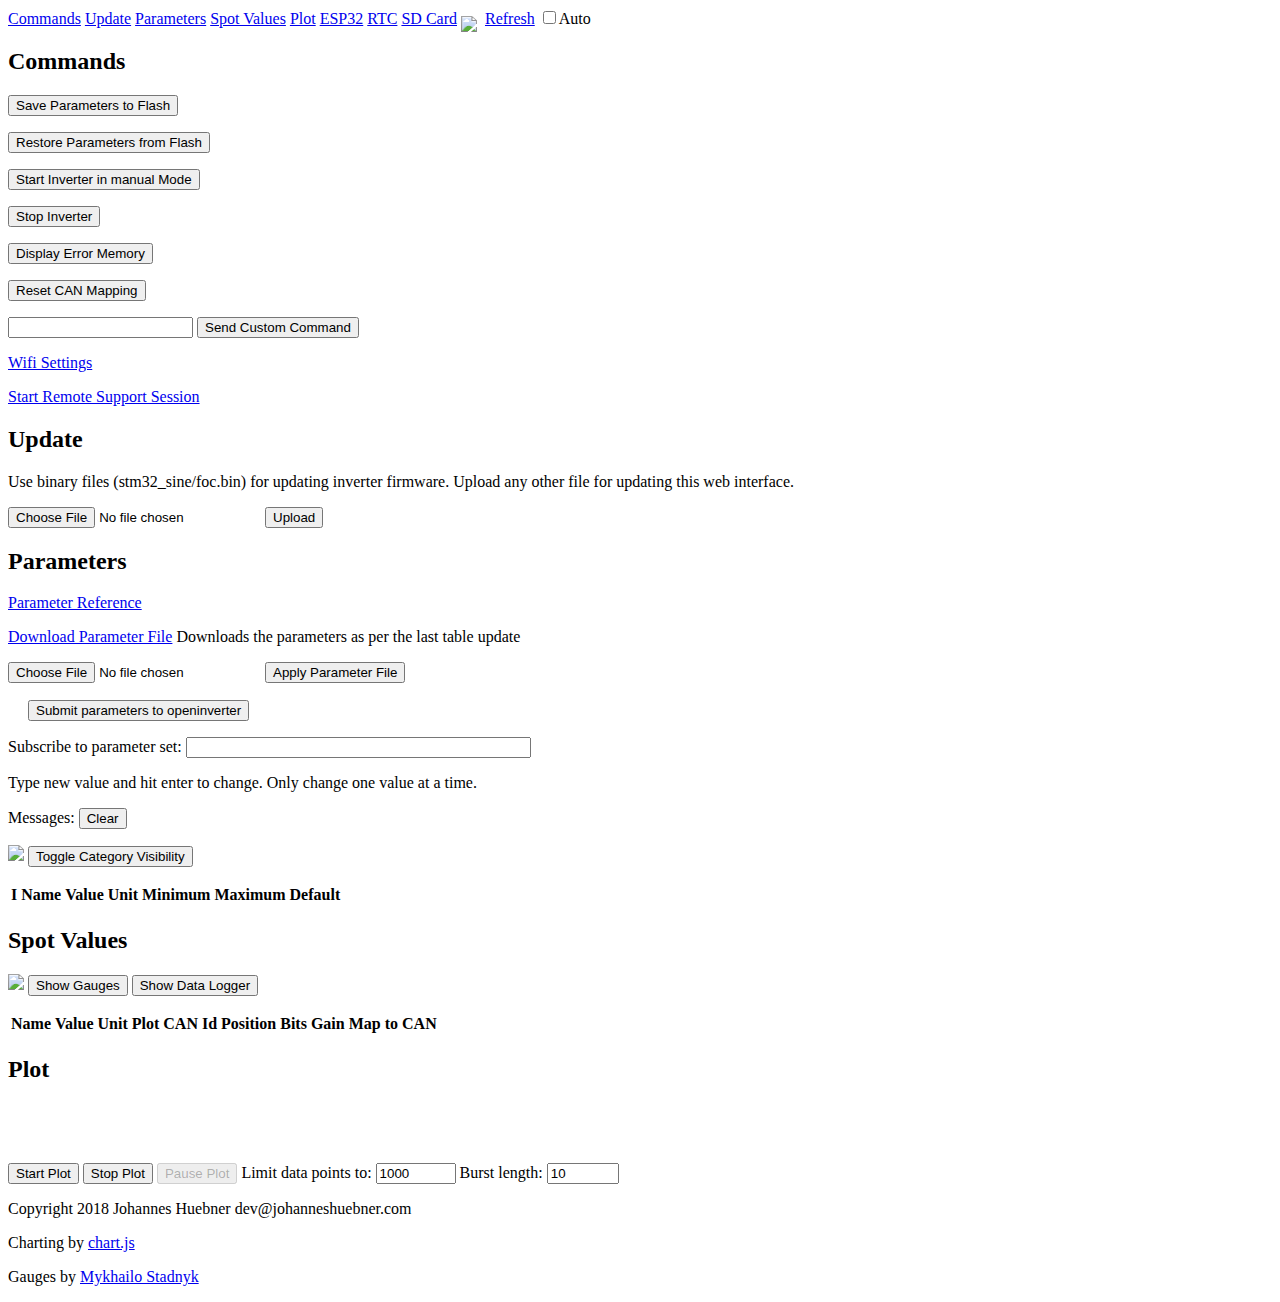
==== data/index.html @ f539e1b0 "Using CAN for inverter communication" ====
<!doctype html>
<html>
<head>
<!--
 * This file is part of the esp8266 web interface
 *
 * Copyright (C) 2018 Johannes Huebner <dev@johanneshuebner.com>
 *
 * This program is free software: you can redistribute it and/or modify
 * it under the terms of the GNU General Public License as published by
 * the Free Software Foundation, either version 3 of the License, or
 * (at your option) any later version.
 *
 * This program is distributed in the hope that it will be useful,
 * but WITHOUT ANY WARRANTY; without even the implied warranty of
 * MERCHANTABILITY or FITNESS FOR A PARTICULAR PURPOSE.  See the
 * GNU General Public License for more details.
 *
 * You should have received a copy of the GNU General Public License
 * along with this program.  If not, see <http://www.gnu.org/licenses/>.
 *
-->
<meta http-equiv="Content-Type" content="text/html; charset=utf-8" />
<title>Huebner Inverter Management Console</title>
<link href="style.css" rel="stylesheet" type="text/css" />
<script src="chart.min.js" type="text/javascript"></script>
<script src="inverter.js" type="text/javascript"></script>
<script src="index.js" type="text/javascript"></script>
<script src="subscription.js" type="text/javascript"></script>
</head>
<body onload="onLoad()">
<div class="navbar">
	<a class="navbar" href="#commands">Commands</a>
	<a class="navbar" href="#update">Update</a>
	<a class="navbar" href="#parameters">Parameters</a>
	<a class="navbar" href="#spot">Spot Values</a>
	<a class="navbar" href="#plot">Plot</a>
	<a class="navbar" href="/update">ESP32</a>
	<a class="navbar" href="/rtc.html">RTC</a>
	<a class="navbar" href="/sdcard.html">SD Card</a>

	<a class="navbar" href="javascript:updateTables()"><img src="refresh.png" style="margin-top: -1em; margin-bottom: -8px; margin-right: 0.5em">Refresh</a>
	<input type="checkbox" title="Keep refreshing until unchecked" id="autorefresh"><label for="autorefresh">Auto</label>
</div>
<h2 id="commands">Commands</h2>
<p><button onclick="sendCmd('save');">Save Parameters to Flash</button></p>
<p><button onclick="sendCmd('load');">Restore Parameters from Flash</button></p>
<p><button onclick="sendCmd('start 2');">Start Inverter in manual Mode</button></p>
<p><button onclick="sendCmd('stop');">Stop Inverter</button></p>
<p><button onclick="sendCmd('errors');">Display Error Memory</button></p>
<p><button onclick="sendCmd('can clear');">Reset CAN Mapping</button></p>
<p><input type="text" id="customcmd"/> <button onclick="sendCmd(document.getElementById('customcmd').value);">Send Custom Command</button></p>
<p><a href="/wifi">Wifi Settings</a>
<p><a href="/remote.html">Start Remote Support Session</a>

<h2 id="update">Update</h2>
<p>Use binary files (stm32_sine/foc.bin) for updating inverter firmware. Upload any other file for updating this web interface.</p>
<form id="uploadform" enctype="multipart/form-data" action="edit" method="POST">
    <input id="updatefile" name="updatefile" type="file" onchange="fileSelected();" />
    <input type="button" onclick="uploadFile();" value="Upload" />
</form>
<div id="progress" class="graph">
<div id="bar" class="bar" style="width: 0"></div>
</div>

<h2 id="parameters">Parameters</h2>
<p><a href="https://openinverter.org/wiki/Parameters" target="_blank">Parameter Reference</a>
<p><a download="params.json" href="data:text/json,{ }" id="paramDownload">Download Parameter File</a>
Downloads the parameters as per the last table update</p>
<form id="paramform" enctype="multipart/form-data" action="edit" method="POST">
    <input id="paramfile" name="paramfile" type="file" />
    <input type="button" onclick="loadParametersFromFile();" value="Apply Parameter File" />
</form>
<p>
<form id="paramdb" action="https://openinverter.org/parameters/api.php" method="POST" enctype="multipart/form-data">
    <input type="text" style="display: none;" id="parameters_json" name="data"></input>
    <input type="hidden" id="parameters_token" name="token" />
    <img src="ajax-loader.gif" style="visibility: hidden" id="loader0">
    <input type="button" value="Submit parameters to openinverter" onclick="parameterSubmit();" />
</form>
<p>
Subscribe to parameter set:
<input id="token" type="text" onchange="checkToken(this.value, 'Requesting parameter set', true)" size="40">
<br>

<p>Type new value and hit enter to change. Only change one value at a time.</p>
<p>Messages: <button onclick="clearMessages();">Clear</button></p>
<pre><div id="message"></div></pre>
<p><img src="ajax-loader.gif" style="visibility: hidden" id="loader1">
<button onclick="toggleVisibility();">Toggle Category Visibility</button></p>
<table id="params">
<thead>
<tr>
	<th>I</th>
	<th>Name</th>
	<th>Value</th>
	<th>Unit</th>
	<th>Minimum</th>
	<th>Maximum</th>
	<th>Default</th>
</tr>
</thead>
<tbody id="paramBody">
</tbody>
</table>
<h2 id="spot">Spot Values</h2>
<p><img src="ajax-loader.gif" style="visibility: hidden" id="loader2">
<button onclick="showGauges()">Show Gauges</button>
<button onclick="showLog()">Show Data Logger</button></p>
<table id="spotValues"><thead>
<tr>
	<th>Name</th>
	<th>Value</th>
	<th>Unit</th>
	<th>Plot</th>
	<th>CAN Id</th>
	<th>Position</th>
	<th>Bits</th>
	<th>Gain</th>
	<th>Map to CAN</th>
</tr>
</thead>
<tbody id="spotBody">
</tbody>
</table>
<h2 id="plot">Plot</h2>
<canvas id="canvas" width=100 height=40></canvas>
<p>
<button onclick="startPlot()">Start Plot</button>
<button onclick="stopPlot()">Stop Plot</button>
<button onclick="pauseResumePlot()" disabled id="pauseButton">Pause Plot</button>
Limit data points to: <input type="number" id="maxValues" step="1" min="10" max="10000" value="1000" />
Burst length: <input type="number" id="burstLength" step="1" min="1" max="1000" value="10" />
<p>Copyright 2018 Johannes Huebner dev@johanneshuebner.com</p>
<p>Charting by <a href="http://chartjs.org/" target="_blank">chart.js</a></p>
<p>Gauges by <a href="https://github.com/Mikhus/canvas-gauges" target="_blank">Mykhailo Stadnyk</a></p>
</body>
</html>
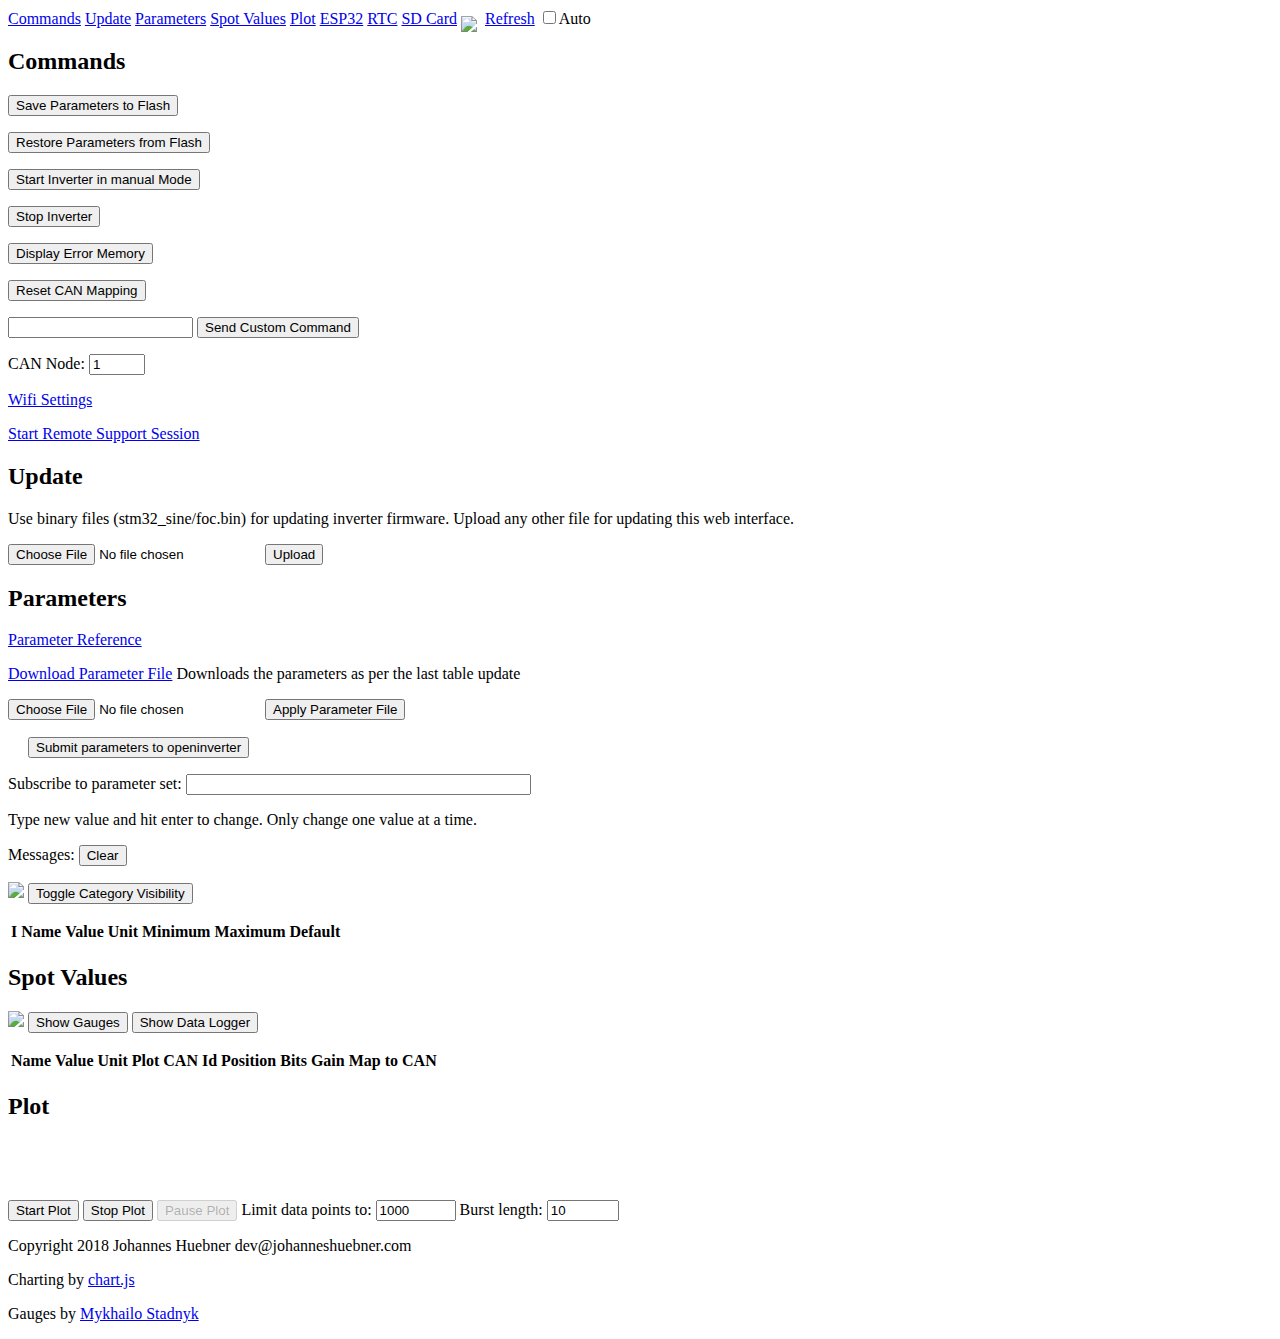
==== commit 287fb130: "Added node id selection to GUI" ====
--- a/data/index.html
+++ b/data/index.html
@@ -50,6 +50,7 @@
 <p><button onclick="sendCmd('errors');">Display Error Memory</button></p>
 <p><button onclick="sendCmd('can clear');">Reset CAN Mapping</button></p>
 <p><input type="text" id="customcmd"/> <button onclick="sendCmd(document.getElementById('customcmd').value);">Send Custom Command</button></p>
+<p>CAN Node: <input type="number" id="nodeid" step="1" min="1" max="63" value="1" onchange="setNodeId(this.value)"/></p>
 <p><a href="/wifi">Wifi Settings</a>
 <p><a href="/remote.html">Start Remote Support Session</a>
 
